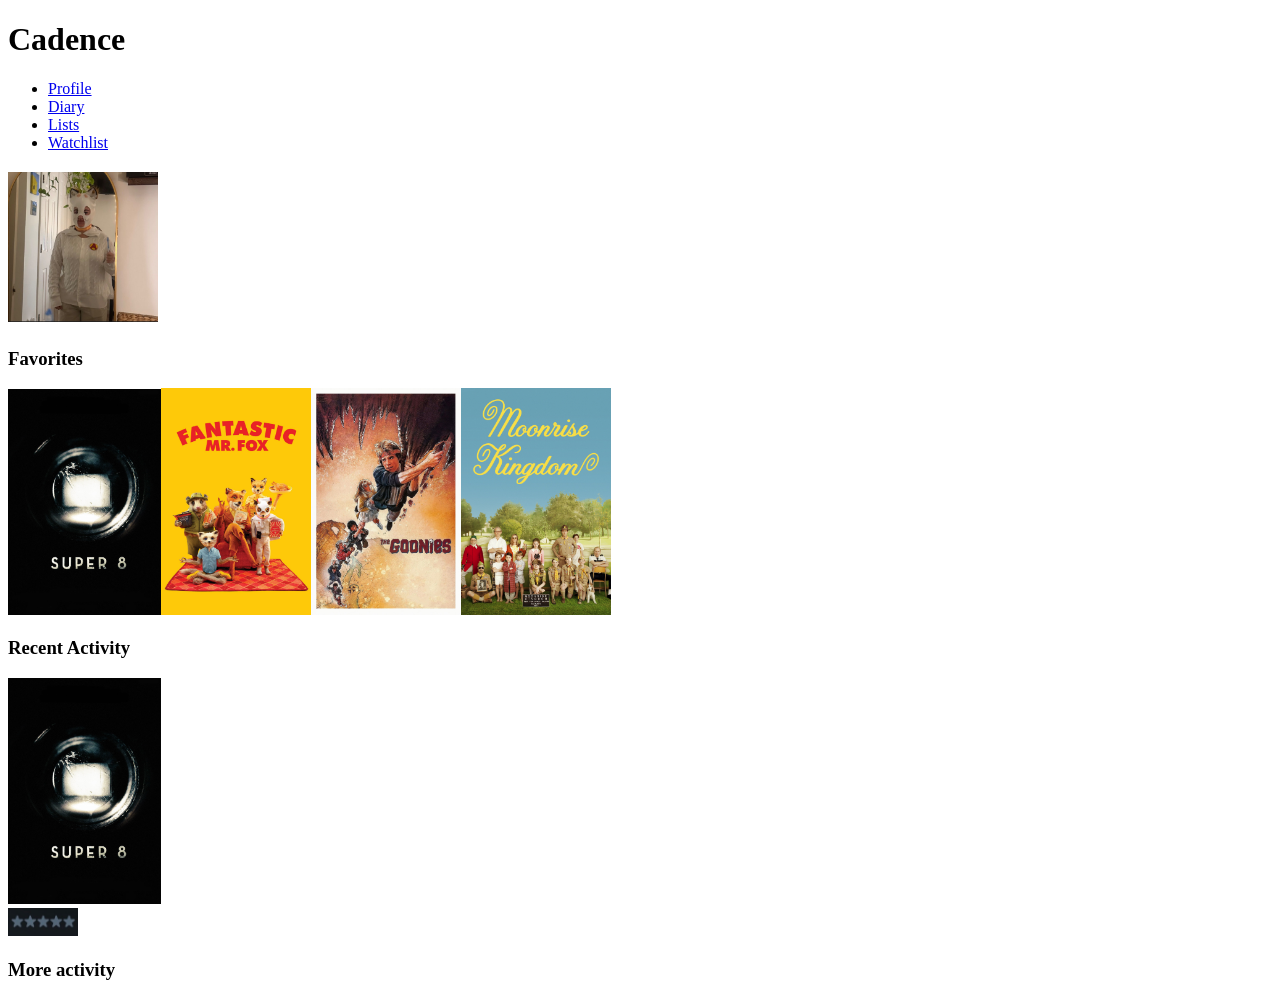
==== letterboxd.html @ d54fdf0b "Add files via upload" ====
<!doctype html>
<html lang="en">
  <head>
      <title>Letterboxd</title>
    </head>
    <body>


    <h1>Cadence</h1>
      <ul>
        <li><a href="Profile.html">Profile</a></li>
        <li><a href="Diary.html">Diary</a></li>
        <li><a href="Lists.html">Lists</a></li>
        <li><a href="Watchlist.html">Watchlist</a></li>
      </ul>

    <h2><img src="Photos/Profilepic.jpeg" alt="profile picture of me dressed up in the fantastic mr. fox costume" width="150" height="150"></h2>
  
    <h3>Favorites</h3>
    <p><img src="Photos/Super8.jpeg" alt="movie poster of a super 8 film camera film lens" width="153"><img src="Photos/FantasticMrFox.jpeg" alt="movie poster with yellow and red and foxs and other animals with food on a carpet" width="150"><img src="Photos/TheGoonies.jpeg" alt="movie poster of a super 8 film camera film lens" width="150"><img src="Photos/MoonriseKingdom.jpeg" alt="movie poster of the outdoors with boy scouts and a family " width="150"></p>

    <h3>Recent Activity</h3>
    <p><img src="Photos/Super8.jpeg" alt="movie poster of a super 8 film camera film lens" width="153"><br><img src="Photos/Stars.jpeg" alt="5 star rating" width="70">

    <h3>More activity</h3>


    </body>
</html>
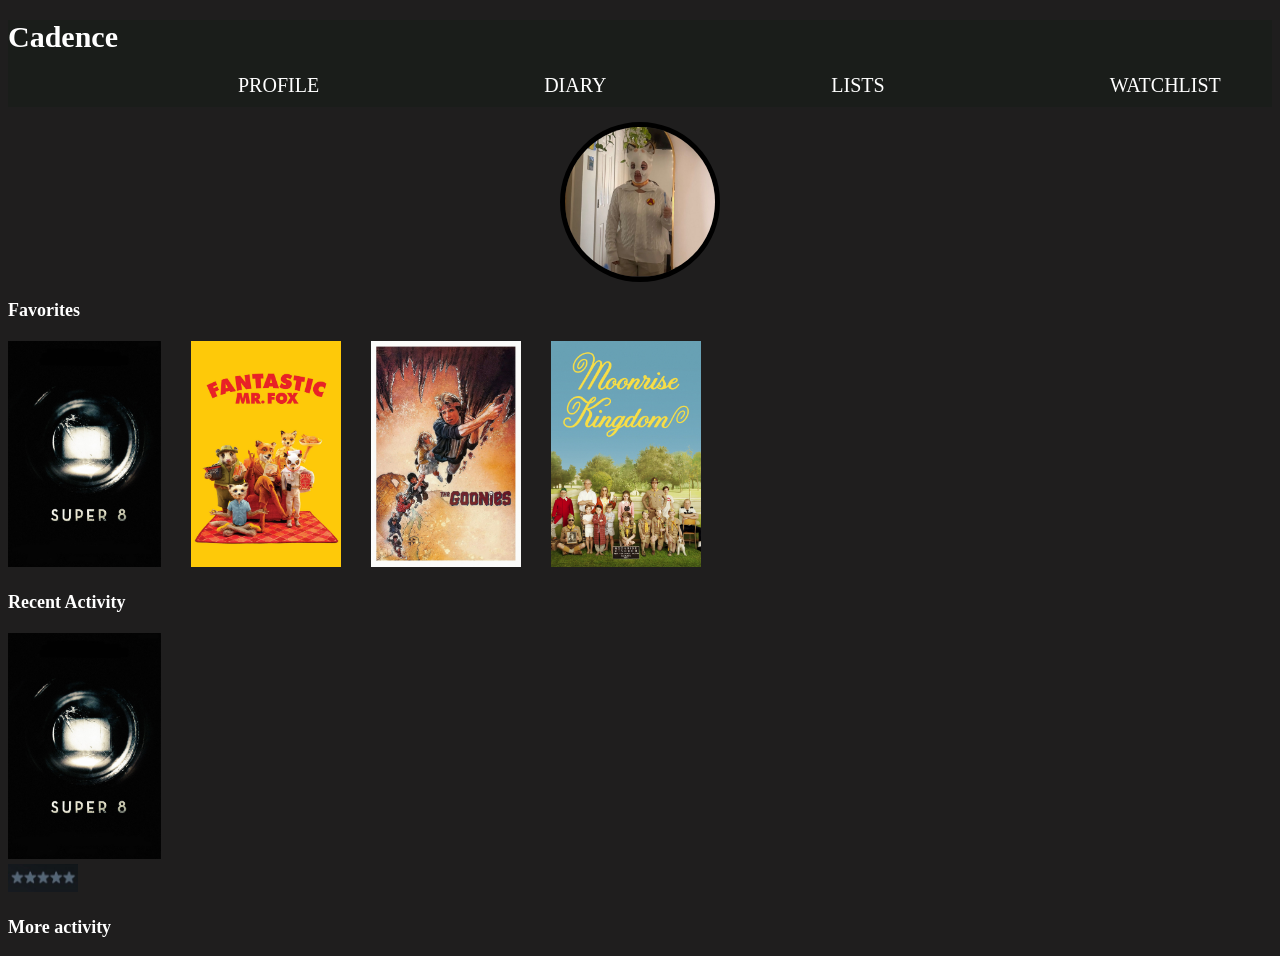
==== commit b1712acc: "Add files via upload" ====
--- a/letterboxd.html
+++ b/letterboxd.html
@@ -2,22 +2,30 @@
 <html lang="en">
   <head>
       <title>Letterboxd</title>
+      <link href="style.css" rel="stylesheet">
     </head>
+   
     <body>
 
+    <header>
+      <div class="container text-center">
+        <h1><b>Cadence</b></h1>
 
-    <h1>Cadence</h1>
-      <ul>
-        <li><a href="Profile.html">Profile</a></li>
-        <li><a href="Diary.html">Diary</a></li>
-        <li><a href="Lists.html">Lists</a></li>
-        <li><a href="Watchlist.html">Watchlist</a></li>
-      </ul>
+      <nav class="navbar">
+         <ul>
+            <li><a href="#">Profile</a></li>
+            <li><a href="#">Diary</a></li>
+            <li><a href="#">Lists</a></li>
+            <li><a href="#">Watchlist</a></li>
+         </ul>
+      </nav>
+      </div>
+    </header>
 
-    <h2><img src="Photos/Profilepic.jpeg" alt="profile picture of me dressed up in the fantastic mr. fox costume" width="150" height="150"></h2>
+    <h2><img src="Photos/Profilepic.jpeg" class="profile-pic" alt="profile picture of me dressed up in the fantastic mr. fox costume" width="150" height="150"></h2>
   
     <h3>Favorites</h3>
-    <p><img src="Photos/Super8.jpeg" alt="movie poster of a super 8 film camera film lens" width="153"><img src="Photos/FantasticMrFox.jpeg" alt="movie poster with yellow and red and foxs and other animals with food on a carpet" width="150"><img src="Photos/TheGoonies.jpeg" alt="movie poster of a super 8 film camera film lens" width="150"><img src="Photos/MoonriseKingdom.jpeg" alt="movie poster of the outdoors with boy scouts and a family " width="150"></p>
+    <p><img class="spaced-img" src="Photos/Super8.jpeg" alt="movie poster of a super 8 film camera film lens" width="153"><img class="spaced-img" src="Photos/FantasticMrFox.jpeg" alt="movie poster with yellow and red and foxs and other animals with food on a carpet" width="150"><img class="spaced-img" src="Photos/TheGoonies.jpeg" alt="movie poster of a super 8 film camera film lens" width="150"><img class="spaced-img"src="Photos/MoonriseKingdom.jpeg" alt="movie poster of the outdoors with boy scouts and a family " width="150"></p>
 
     <h3>Recent Activity</h3>
     <p><img src="Photos/Super8.jpeg" alt="movie poster of a super 8 film camera film lens" width="153"><br><img src="Photos/Stars.jpeg" alt="5 star rating" width="70">
--- a/style.css
+++ b/style.css
@@ -0,0 +1,70 @@
+body {
+	background-color: #1F1E1E;
+	font-family: "Times New Roman", Times, serif;
+	font-size: 20px
+}
+
+header {
+	background-color: #1A1D1A;
+}
+
+header::after {
+	content: '';
+	display: table;
+	clear: both;
+}
+
+
+nav ul {
+	margin: 10px;
+	padding: 0px;
+	list-style: none;
+}
+
+nav li {
+	display: inline-block;
+	margin-left: 220px;
+	padding-top: 0px;
+}
+
+nav ul li a {
+	color: white;
+	text-decoration: none;
+	text-transform: uppercase;
+	font-size: 20px;
+}
+
+nav ul li a:hover {
+	color: grey;
+}
+
+h1 {
+  color: white;
+  font-size: 30px;
+  text-align: left;
+}
+
+h2 {
+  color: white;
+  font-size: 18px;
+  text-align: left;
+}
+
+h3 {
+  color: white;
+  font-size: 18px;
+  text-align: left;
+}
+
+.spaced-img {
+	margin-right: 30px;
+}
+
+.profile-pic {
+	height: 150px;
+	width: 150px;
+	display: block;
+	margin: 0 auto;
+	border: 5px solid black;
+	border-radius: 50%;
+}
